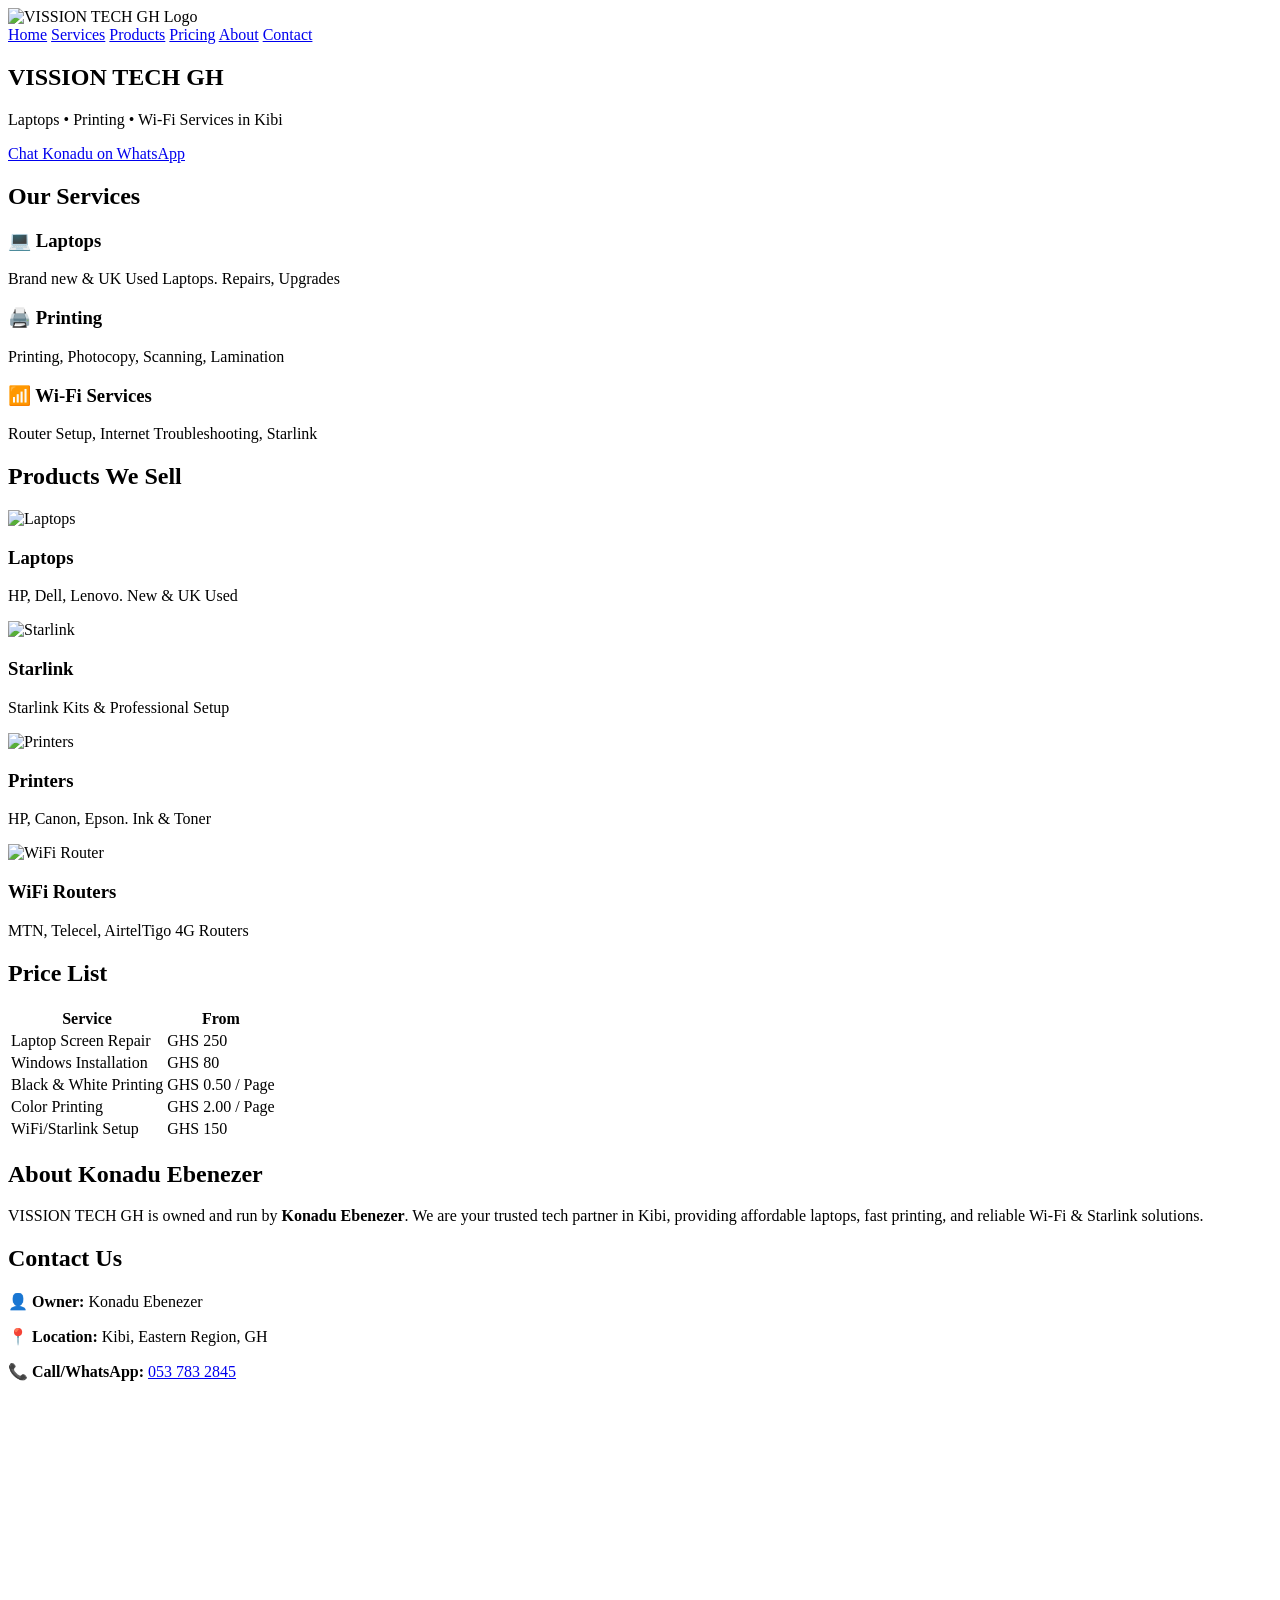
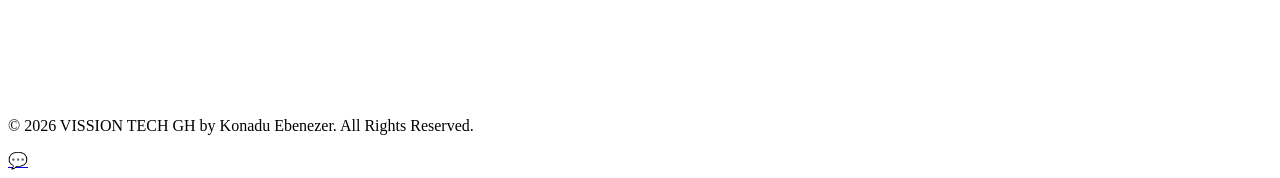
==== Index.html @ f290ccfb "Create Index.html" ====
<!DOCTYPE html>
<html lang="en">
<head>
  <meta charset="UTF-8">
  <meta name="viewport" content="width=device-width, initial-scale=1.0">
  <title>VISSION TECH GH - Laptops, Printing & WiFi in Kibi</title>
  <link rel="stylesheet" href="style.css">
</head>
<body>

  <header>
    <img src="logo.png" alt="VISSION TECH GH Logo" class="logo">
    <nav>
      <a href="#home">Home</a>
      <a href="#services">Services</a>
      <a href="#products">Products</a>
      <a href="#pricing">Pricing</a>
      <a href="#about">About</a>
      <a href="#contact">Contact</a>
    </nav>
  </header>

  <section id="home" class="hero">
    <h1>VISSION TECH GH</h1>
    <p>Laptops • Printing • Wi-Fi Services in Kibi</p>
    <a href="https://wa.me/233537832845" class="btn btn-whatsapp" target="_blank">Chat Konadu on WhatsApp</a>
  </section>

  <section id="services">
    <h2>Our Services</h2>
    <div class="cards">
      <div class="card"><h3>💻 Laptops</h3><p>Brand new & UK Used Laptops. Repairs, Upgrades</p></div>
      <div class="card"><h3>🖨️ Printing</h3><p>Printing, Photocopy, Scanning, Lamination</p></div>
      <div class="card"><h3>📶 Wi-Fi Services</h3><p>Router Setup, Internet Troubleshooting, Starlink</p></div>
    </div>
  </section>

  <section id="products">
    <h2>Products We Sell</h2>
    <div class="gallery">
      <div class="product"><img src="laptop.jpg" alt="Laptops"><h3>Laptops</h3><p>HP, Dell, Lenovo. New & UK Used</p></div>
      <div class="product"><img src="starlink.jpg" alt="Starlink"><h3>Starlink</h3><p>Starlink Kits & Professional Setup</p></div>
      <div class="product"><img src="printer.jpg" alt="Printers"><h3>Printers</h3><p>HP, Canon, Epson. Ink & Toner</p></div>
      <div class="product"><img src="router.jpg" alt="WiFi Router"><h3>WiFi Routers</h3><p>MTN, Telecel, AirtelTigo 4G Routers</p></div>
    </div>
  </section>

  <section id="pricing">
    <h2>Price List</h2>
    <table>
      <tr><th>Service</th><th>From</th></tr>
      <tr><td>Laptop Screen Repair</td><td>GHS 250</td></tr>
      <tr><td>Windows Installation</td><td>GHS 80</td></tr>
      <tr><td>Black & White Printing</td><td>GHS 0.50 / Page</td></tr>
      <tr><td>Color Printing</td><td>GHS 2.00 / Page</td></tr>
      <tr><td>WiFi/Starlink Setup</td><td>GHS 150</td></tr>
    </table>
  </section>

  <section id="about">
    <h2>About Konadu Ebenezer</h2>
    <p>VISSION TECH GH is owned and run by <b>Konadu Ebenezer</b>. We are your trusted tech partner in Kibi, providing affordable laptops, fast printing, and reliable Wi-Fi & Starlink solutions.</p>
  </section>

  <section id="contact">
    <h2>Contact Us</h2>
    <p>👤 <b>Owner:</b> Konadu Ebenezer</p>
    <p>📍 <b>Location:</b> Kibi, Eastern Region, GH</p>
    <p>📞 <b>Call/WhatsApp:</b> <a href="tel:0537832845">053 783 2845</a></p>
    <div class="map"><iframe src="https://www.google.com/maps/embed?pb=!1m18!1m12!1m3!1d3970!2d-0.550!3d6.180!2m3!1f0!2f0!3f0!3m2!1i1024!2i768!4f13.1!3m3!1m2!1s0x0%3A0x0!2sKibi!5e0!3m2!1sen!2sgh!4v0" width="100%" height="300" style="border:0;" allowfullscreen="" loading="lazy"></iframe></div>
  </section>

  <footer><p>© 2026 VISSION TECH GH by Konadu Ebenezer. All Rights Reserved.</p></footer>
  <a href="https://wa.me/233537832845" class="whatsapp-float" target="_blank">💬</a>

</body>
</html>
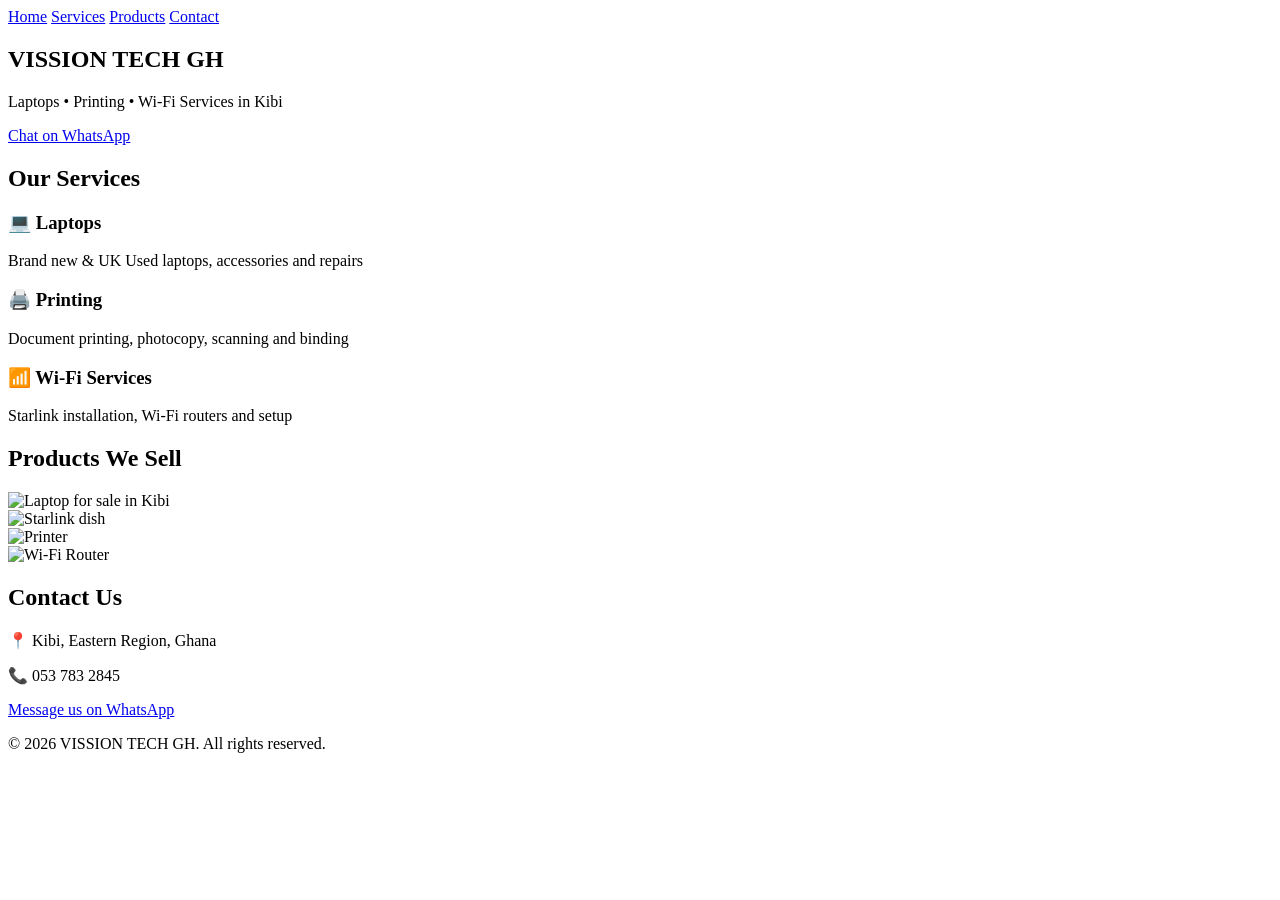
==== commit 6b52e465: "Create initial Index.html for VISSION TECH GH Initial HTML structure for VISSION TECH GH website inc" ====
--- a/Index.html
+++ b/Index.html
@@ -3,75 +3,55 @@
 <head>
   <meta charset="UTF-8">
   <meta name="viewport" content="width=device-width, initial-scale=1.0">
-  <title>VISSION TECH GH - Laptops, Printing & WiFi in Kibi</title>
-  <link rel="stylesheet" href="style.css">
+  <title>VISSION TECH GH - Laptops, Printing, Wi-Fi in Kibi</title>
+  <link rel="stylesheet" href="style.css?v=1">
 </head>
 <body>
 
-  <header>
-    <img src="logo.png" alt="VISSION TECH GH Logo" class="logo">
-    <nav>
-      <a href="#home">Home</a>
-      <a href="#services">Services</a>
-      <a href="#products">Products</a>
-      <a href="#pricing">Pricing</a>
-      <a href="#about">About</a>
-      <a href="#contact">Contact</a>
-    </nav>
-  </header>
+<header>
+  <nav>
+    <a href="#home">Home</a>
+    <a href="#services">Services</a>
+    <a href="#products">Products</a>
+    <a href="#contact">Contact</a>
+  </nav>
+</header>
 
-  <section id="home" class="hero">
-    <h1>VISSION TECH GH</h1>
-    <p>Laptops • Printing • Wi-Fi Services in Kibi</p>
-    <a href="https://wa.me/233537832845" class="btn btn-whatsapp" target="_blank">Chat Konadu on WhatsApp</a>
-  </section>
+<section id="home" class="hero">
+  <h1>VISSION TECH GH</h1>
+  <p>Laptops • Printing • Wi-Fi Services in Kibi</p>
+  <a href="https://wa.me/233537832845" class="btn btn-whatsapp">Chat on WhatsApp</a>
+</section>
 
-  <section id="services">
-    <h2>Our Services</h2>
-    <div class="cards">
-      <div class="card"><h3>💻 Laptops</h3><p>Brand new & UK Used Laptops. Repairs, Upgrades</p></div>
-      <div class="card"><h3>🖨️ Printing</h3><p>Printing, Photocopy, Scanning, Lamination</p></div>
-      <div class="card"><h3>📶 Wi-Fi Services</h3><p>Router Setup, Internet Troubleshooting, Starlink</p></div>
-    </div>
-  </section>
+<section id="services">
+  <h2>Our Services</h2>
+  <div class="cards">
+    <div class="card"><h3>💻 Laptops</h3><p>Brand new & UK Used laptops, accessories and repairs</p></div>
+    <div class="card"><h3>🖨️ Printing</h3><p>Document printing, photocopy, scanning and binding</p></div>
+    <div class="card"><h3>📶 Wi-Fi Services</h3><p>Starlink installation, Wi-Fi routers and setup</p></div>
+  </div>
+</section>
 
-  <section id="products">
-    <h2>Products We Sell</h2>
-    <div class="gallery">
-      <div class="product"><img src="laptop.jpg" alt="Laptops"><h3>Laptops</h3><p>HP, Dell, Lenovo. New & UK Used</p></div>
-      <div class="product"><img src="starlink.jpg" alt="Starlink"><h3>Starlink</h3><p>Starlink Kits & Professional Setup</p></div>
-      <div class="product"><img src="printer.jpg" alt="Printers"><h3>Printers</h3><p>HP, Canon, Epson. Ink & Toner</p></div>
-      <div class="product"><img src="router.jpg" alt="WiFi Router"><h3>WiFi Routers</h3><p>MTN, Telecel, AirtelTigo 4G Routers</p></div>
-    </div>
-  </section>
+<section id="products">
+  <h2>Products We Sell</h2>
+  <div class="gallery">
+    <div class="product"><img src="laptop.png" alt="Laptop for sale in Kibi"></div>
+    <div class="product"><img src="starlink.png" alt="Starlink dish"></div>
+    <div class="product"><img src="printer.png" alt="Printer"></div>
+    <div class="product"><img src="router.png" alt="Wi-Fi Router"></div>
+  </div>
+</section>
 
-  <section id="pricing">
-    <h2>Price List</h2>
-    <table>
-      <tr><th>Service</th><th>From</th></tr>
-      <tr><td>Laptop Screen Repair</td><td>GHS 250</td></tr>
-      <tr><td>Windows Installation</td><td>GHS 80</td></tr>
-      <tr><td>Black & White Printing</td><td>GHS 0.50 / Page</td></tr>
-      <tr><td>Color Printing</td><td>GHS 2.00 / Page</td></tr>
-      <tr><td>WiFi/Starlink Setup</td><td>GHS 150</td></tr>
-    </table>
-  </section>
+<section id="contact">
+  <h2>Contact Us</h2>
+  <p>📍 Kibi, Eastern Region, Ghana</p>
+  <p>📞 053 783 2845</p>
+  <a href="https://wa.me/233537832845" class="btn btn-whatsapp">Message us on WhatsApp</a>
+</section>
 
-  <section id="about">
-    <h2>About Konadu Ebenezer</h2>
-    <p>VISSION TECH GH is owned and run by <b>Konadu Ebenezer</b>. We are your trusted tech partner in Kibi, providing affordable laptops, fast printing, and reliable Wi-Fi & Starlink solutions.</p>
-  </section>
-
-  <section id="contact">
-    <h2>Contact Us</h2>
-    <p>👤 <b>Owner:</b> Konadu Ebenezer</p>
-    <p>📍 <b>Location:</b> Kibi, Eastern Region, GH</p>
-    <p>📞 <b>Call/WhatsApp:</b> <a href="tel:0537832845">053 783 2845</a></p>
-    <div class="map"><iframe src="https://www.google.com/maps/embed?pb=!1m18!1m12!1m3!1d3970!2d-0.550!3d6.180!2m3!1f0!2f0!3f0!3m2!1i1024!2i768!4f13.1!3m3!1m2!1s0x0%3A0x0!2sKibi!5e0!3m2!1sen!2sgh!4v0" width="100%" height="300" style="border:0;" allowfullscreen="" loading="lazy"></iframe></div>
-  </section>
-
-  <footer><p>© 2026 VISSION TECH GH by Konadu Ebenezer. All Rights Reserved.</p></footer>
-  <a href="https://wa.me/233537832845" class="whatsapp-float" target="_blank">💬</a>
+<footer>
+  <p>© 2026 VISSION TECH GH. All rights reserved.</p>
+</footer>
 
 </body>
 </html>
